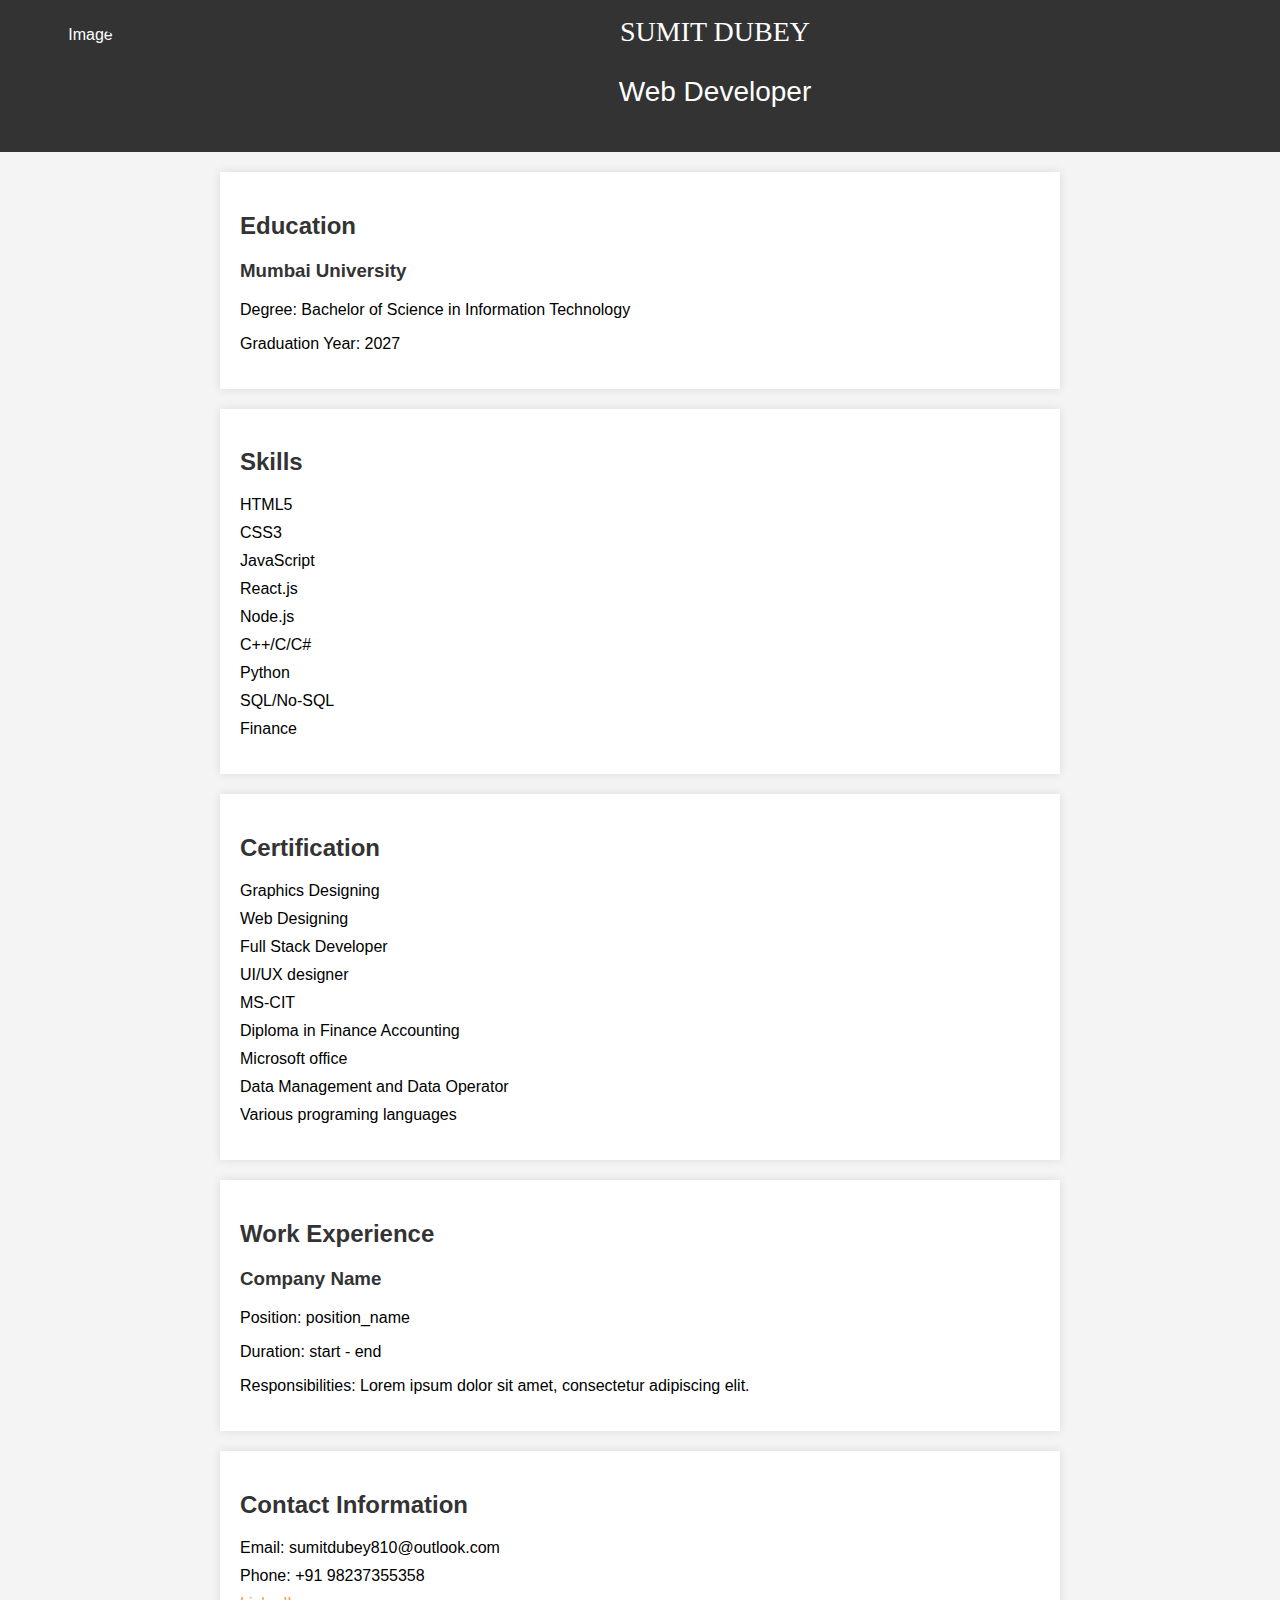
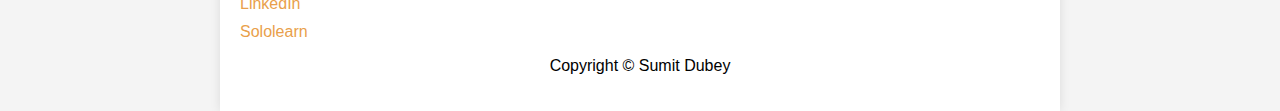
==== biopracticeVo2.html @ 5046dc85 "Html and css" ====
<!DOCTYPE html>
<html lang="en">
<head>
  <meta charset="UTF-8">
  <meta name="viewport" content="width=device-width, initial-scale=1.0">
  <title>Sumit Dubey - Resume</title>
  <link rel="stylesheet" href="biopracticeVo2.css">
</head>
<body>

  <header>
    <img src="/IMG_20231026_160106.jpg" alt="Image">
    <div id="name">SUMIT DUBEY</div>
    <p id="position">Web Developer</p>
  </header>

  <section>
    <h2>Education</h2>
    <h3>Mumbai University</h3>
    <p>Degree: Bachelor of Science in Information Technology</p>
    <p>Graduation Year: 2027</p>
  </section>

  <section>
    <h2>Skills</h2>
    <ul>
      <li>HTML5</li>
      <li>CSS3</li>
      <li>JavaScript</li>
      <li>React.js</li>
      <li>Node.js</li>
      <li>C++/C/C#</li>
      <li>Python</li>
      <li>SQL/No-SQL</li>
      <li>Finance</li>
    </ul>
  </section>
 
  <section>
    <h2>Certification</h2>
    <ul>
      <li>Graphics Designing</li>
      <li>Web Designing</li>
      <li>Full Stack Developer</li>
      <li>UI/UX designer</li>
      <li>MS-CIT</li>
      <li>Diploma in Finance Accounting</li>
      <li>Microsoft office</li>
      <li>Data Management and Data Operator</li>
      <li>Various programing languages</li>
    </ul>
  </section>

  <section>
    <h2>Work Experience</h2>
    <h3>Company Name</h3>
    <p>Position: position_name</p>
    <p>Duration: start - end</p>
    <p>Responsibilities: Lorem ipsum dolor sit amet, consectetur adipiscing elit.</p>
  </section>

  <section>
    <h2>Contact Information</h2>
    <ul>
      <li>Email: sumitdubey810@outlook.com</li>
      <li>Phone: +91 98237355358</li>
      <li><a href="https://www.linkedin.com/in/sumit-dubey-8762802a1?utm_source=share&utm_campaign=share_via&utm_content=profile&utm_medium=android_app" target="_blank">LinkedIn</a></li>
      <li><a href="https://www.sololearn.com/profile/29903760/?ref=app" target="_blank">Sololearn</a></li>
    </ul>
    <p id="copyright" style="text-align: center;">Copyright &copy; Sumit Dubey</p>
  </section>

</body>
</html>
---- biopracticeVo2.css ----
body {
    font-family: 'Arial', sans-serif;
    margin: 0;
    padding: 0;
    background-color: #f4f4f4;
  }

  header {
    background-color: #333;
    color: #fff;
    text-align: center;
    padding: 1em 0;
  }

  section {
    max-width: 800px;
    margin: 0 auto;
    padding: 20px;
    background-color: #fff;
    box-shadow: 0 0 10px rgba(0, 0, 0, 0.1);
    margin-top: 20px;
  }

  h1, h2, h3 {
    color: #333;
  }

  ul {
    list-style: none;
    padding: 0;
  }

  li {
    margin-bottom: 10px;
  }

  @media screen and (max-width: 600px) {
    section {
      padding: 10px;
    }
  }

  a {
    color: #e99f4b;
    text-decoration: none;
  }
 a:hover {
    text-decoration: underline;
    color: green;
  }

  
#name, #position{
    font-size:28px;
}

#name{
    font-family: Algerian;
}

header img {
    border-radius: 150vh;
    padding-top: 10px;
    padding-left: 15px;
    float: left;
    height: 15vh;
    width: 15vh;
    
  }
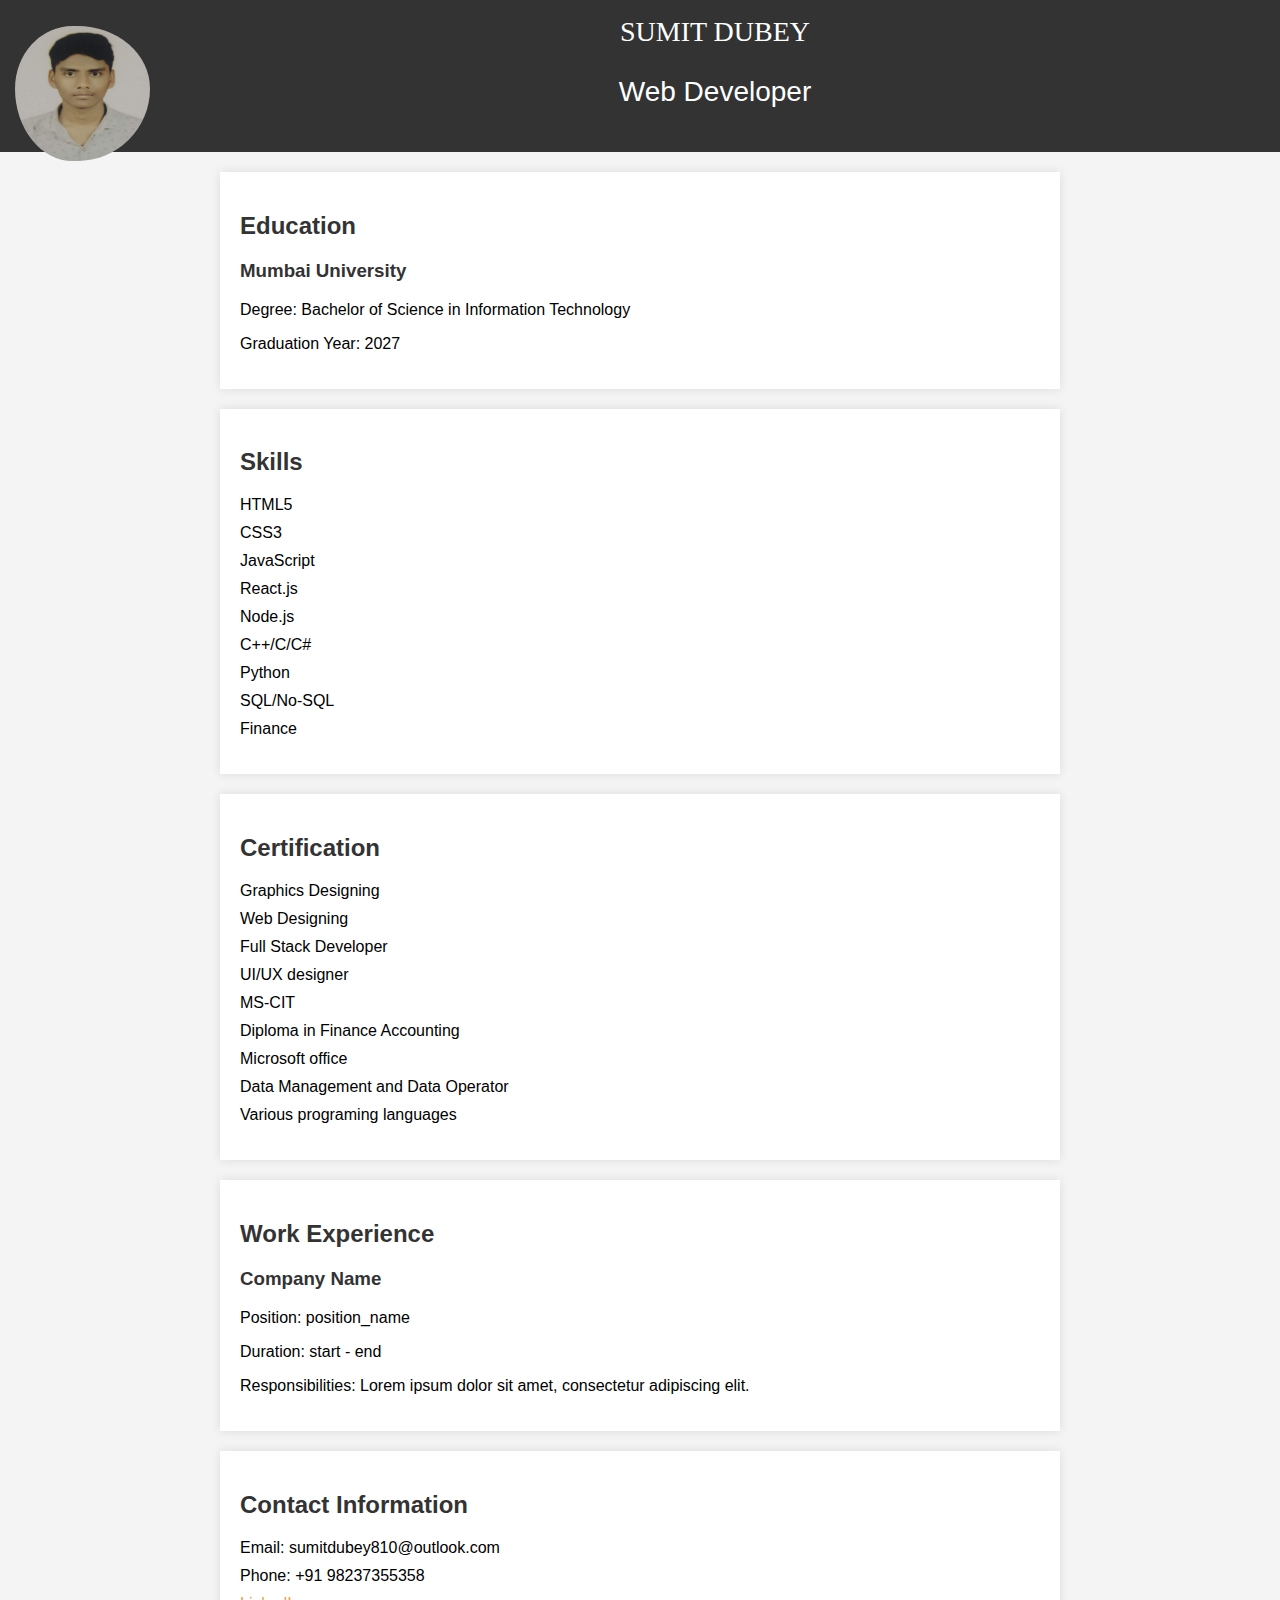
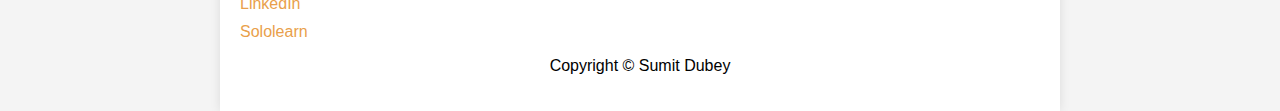
==== commit e383dfb3: "updated image" ====
--- a/biopracticeVo2.html
+++ b/biopracticeVo2.html
@@ -9,7 +9,7 @@
 <body>
 
   <header>
-    <img src="/IMG_20231026_160106.jpg" alt="Image">
+    <img src="/ownpic.jpg" alt="Image">
     <div id="name">SUMIT DUBEY</div>
     <p id="position">Web Developer</p>
   </header>
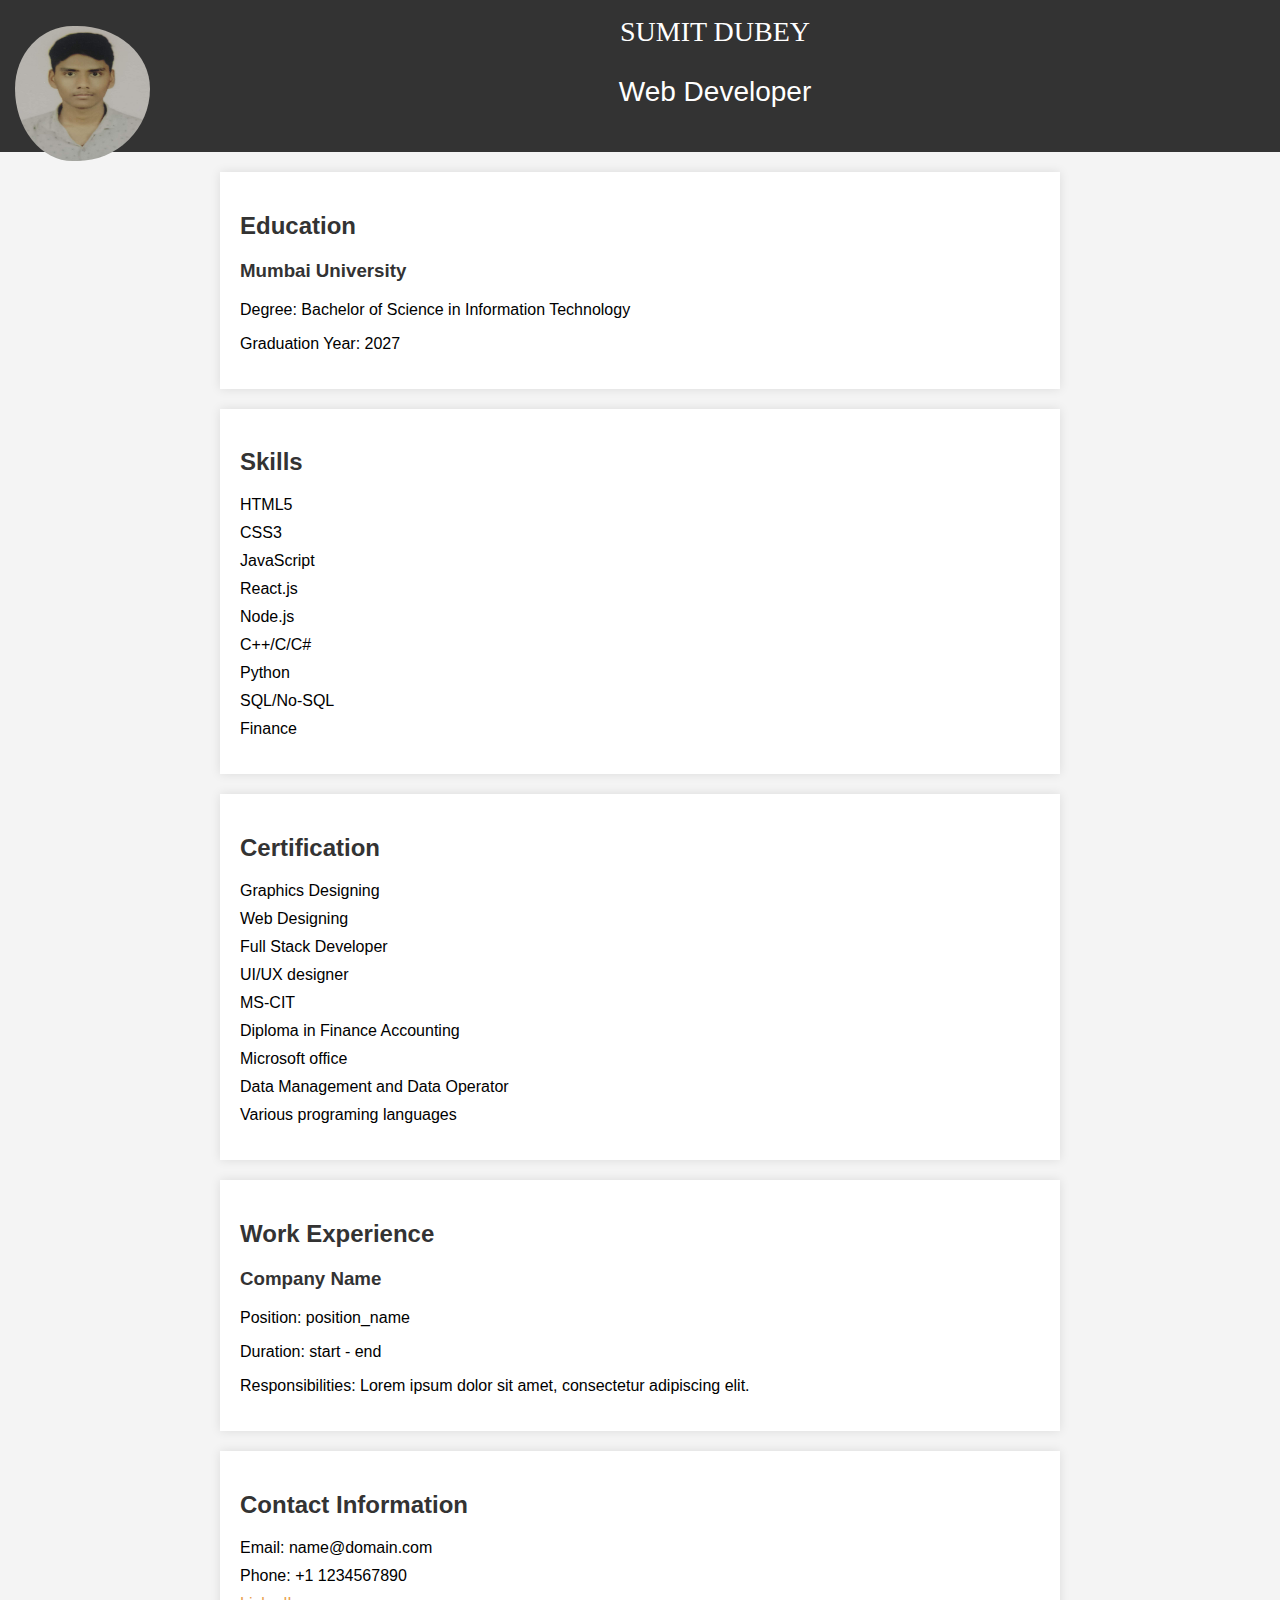
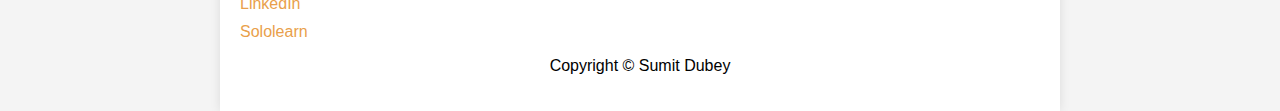
==== commit 97fc0305: "Update biopracticeVo2.html" ====
--- a/biopracticeVo2.html
+++ b/biopracticeVo2.html
@@ -5,11 +5,21 @@
   <meta name="viewport" content="width=device-width, initial-scale=1.0">
   <title>Sumit Dubey - Resume</title>
   <link rel="stylesheet" href="biopracticeVo2.css">
+  <style>
+        img {
+            pointer-events: none;
+        }
+    </style>
+    <script>
+        document.addEventListener('contextmenu', function (e) {
+            e.preventDefault();
+        });
+    </script>
 </head>
 <body>
 
   <header>
-    <img src="/ownpic.jpg" alt="Image">
+    <img src="ownpic.jpg" alt="Image">
     <div id="name">SUMIT DUBEY</div>
     <p id="position">Web Developer</p>
   </header>
@@ -62,8 +72,8 @@
   <section>
     <h2>Contact Information</h2>
     <ul>
-      <li>Email: sumitdubey810@outlook.com</li>
-      <li>Phone: +91 98237355358</li>
+      <li>Email: name@domain.com</li>
+      <li>Phone: +1 1234567890</li>
       <li><a href="https://www.linkedin.com/in/sumit-dubey-8762802a1?utm_source=share&utm_campaign=share_via&utm_content=profile&utm_medium=android_app" target="_blank">LinkedIn</a></li>
       <li><a href="https://www.sololearn.com/profile/29903760/?ref=app" target="_blank">Sololearn</a></li>
     </ul>
@@ -71,4 +81,4 @@
   </section>
 
 </body>
-</html>+</html>
